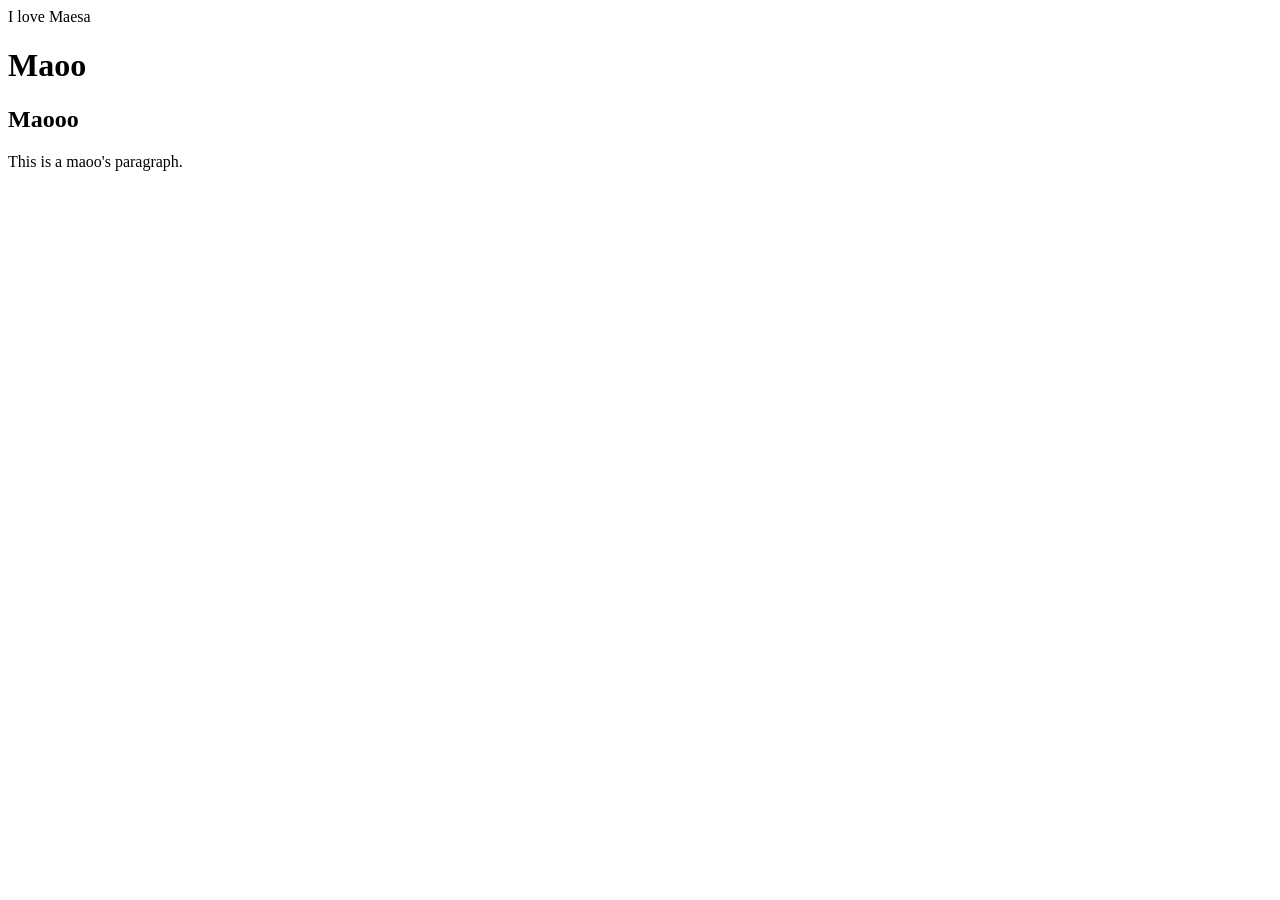
==== html/practice/html_prac_1.html @ 08d4e0e6 "Updated" ====
<!DOCTYPE html>
<html>
    <head>
        <tittle>I love Maesa</tittle>

    </head>
    <body>
        <h1>Maoo</h1>
        <h2>Maooo</h2>
        <p>This is a maoo's paragraph.</p>

    </body>
    <footer>

    </footer>
</html>
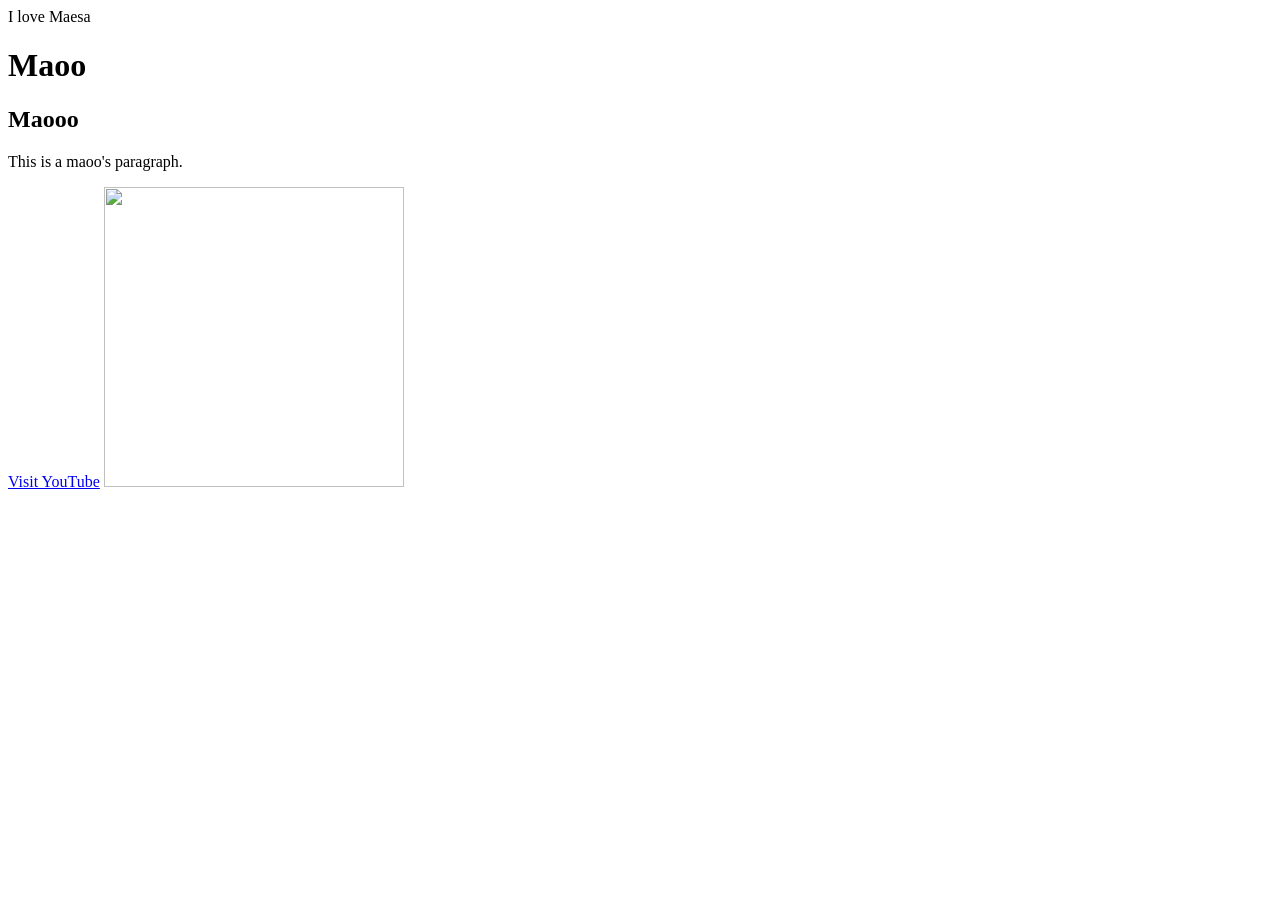
==== commit 71a40644: "updated" ====
--- a/html/practice/html_prac_1.html
+++ b/html/practice/html_prac_1.html
@@ -8,6 +8,9 @@
         <h1>Maoo</h1>
         <h2>Maooo</h2>
         <p>This is a maoo's paragraph.</p>
+        <a href="https://www.youtube.com" target="_blank">Visit YouTube</a>
+<!.. Target=_blank er kaaj eta notun ekta web page e link open korbe ..>
+        <img src="H:\tour\sajek\FB_IMG_1626211327179.jpg"width="300" height="300">
 
     </body>
     <footer>
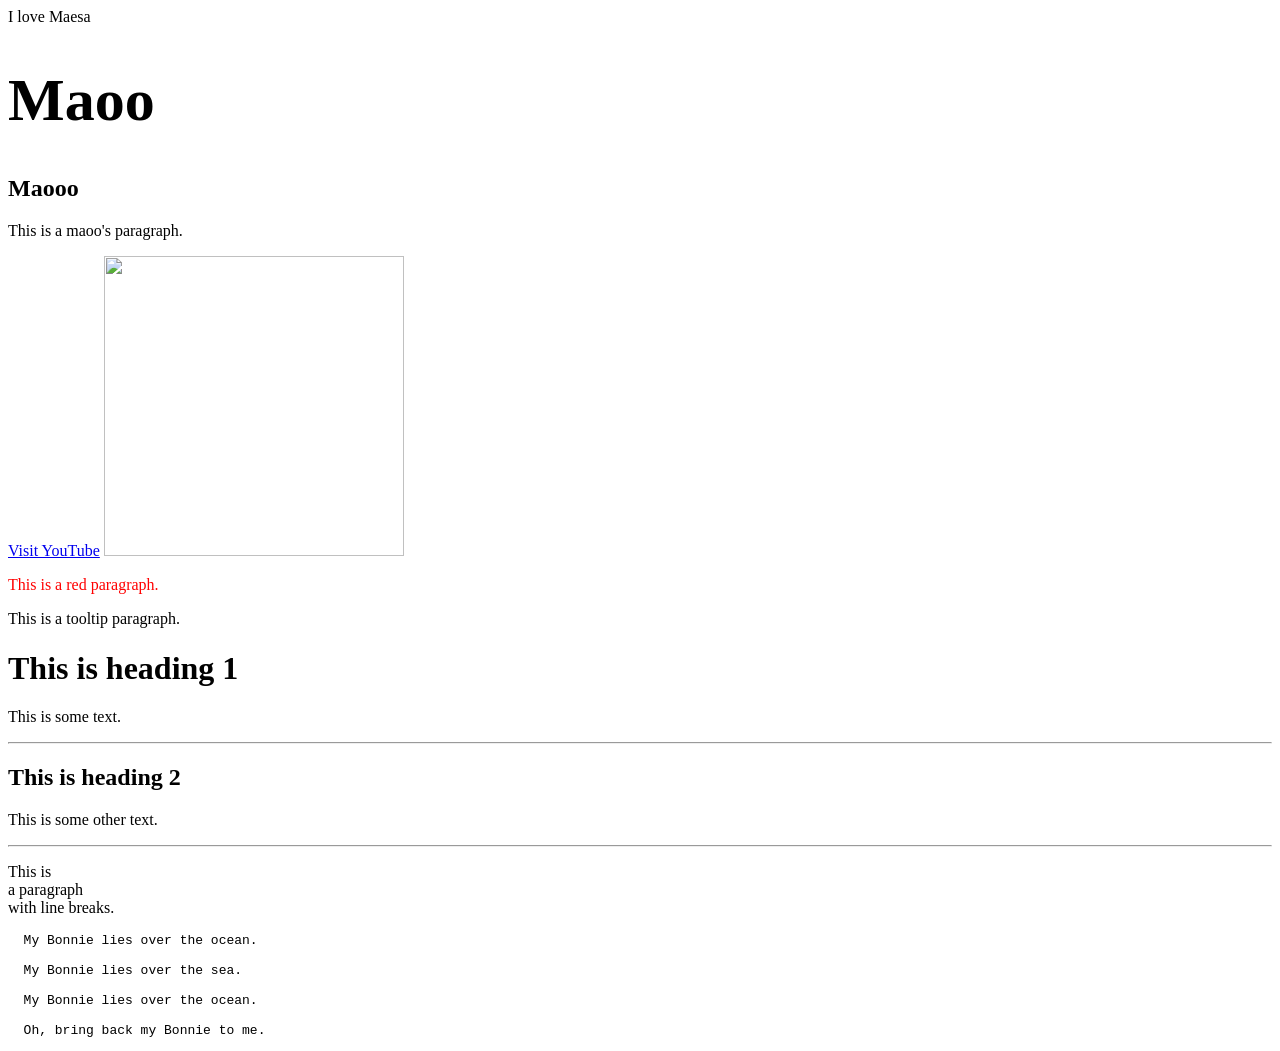
==== commit a1c71ecc: "updated" ====
--- a/html/practice/html_prac_1.html
+++ b/html/practice/html_prac_1.html
@@ -5,13 +5,36 @@
 
     </head>
     <body>
-        <h1>Maoo</h1>
+        <h1 style="font-size:60px;">Maoo</h1>
         <h2>Maooo</h2>
         <p>This is a maoo's paragraph.</p>
         <a href="https://www.youtube.com" target="_blank">Visit YouTube</a>
-<!.. Target=_blank er kaaj eta notun ekta web page e link open korbe ..>
+    <!.. Target=_blank er kaaj eta notun ekta web page e link open korbe ..>
         <img src="H:\tour\sajek\FB_IMG_1626211327179.jpg"width="300" height="300">
+    <p style="color:red;">This is a red paragraph.</p>  
+    <p title="I'm a tooltip">This is a tooltip paragraph.</p>
+    <!.. ei title er bhitorer lekhAa extra information dey jokhon
+    jokhon cursos ei title er upor niye jaoua hoy ..>
+    <h1>This is heading 1</h1>
+    <p>This is some text.</p>
+    <hr> <! hr ekhane content separate kore , ekta line dey horaizontal >
+    <h2>This is heading 2</h2>
+    <p>This is some other text.</p>
+    <hr>
+    <p>This is<br>a paragraph<br>with line breaks.</p>
+    <! br ekta empty tag, etar kono end tag nai , eta just akta paragraph er line break kore >
 
+
+    <pre>
+  My Bonnie lies over the ocean.
+
+  My Bonnie lies over the sea.
+
+  My Bonnie lies over the ocean.
+
+  Oh, bring back my Bonnie to me.
+</pre>
+<! pre er kaam linespace r break jemne thake omnei rakhe>
     </body>
     <footer>
 
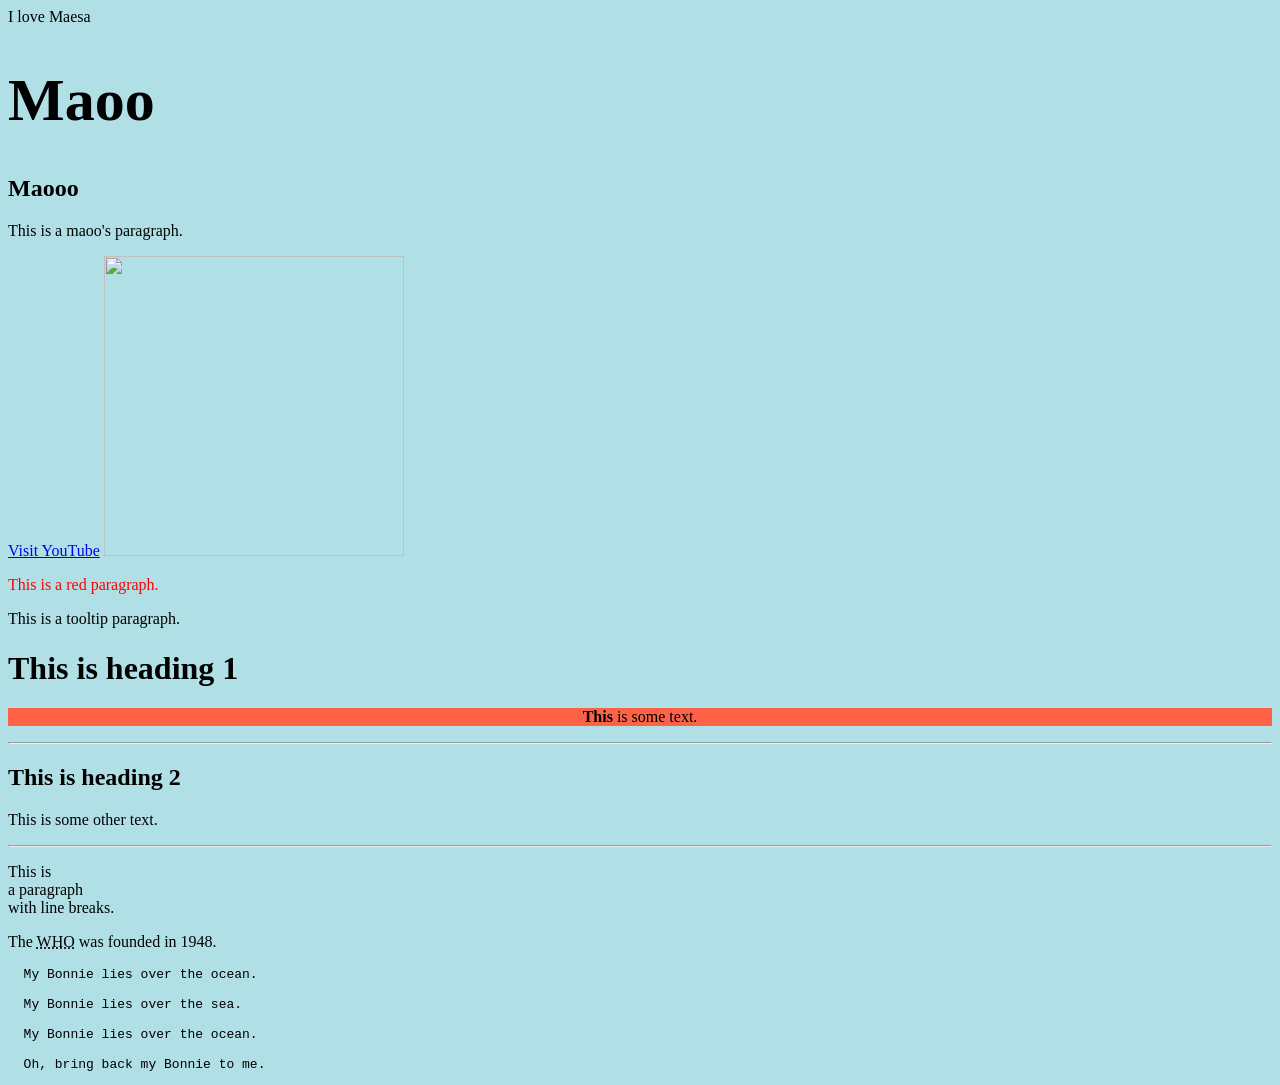
==== commit 860650e0: "update" ====
--- a/html/practice/html_prac_1.html
+++ b/html/practice/html_prac_1.html
@@ -3,8 +3,10 @@
     <head>
         <tittle>I love Maesa</tittle>
 
+        
+
     </head>
-    <body>
+    <body style="background-color:powderblue;">
         <h1 style="font-size:60px;">Maoo</h1>
         <h2>Maooo</h2>
         <p>This is a maoo's paragraph.</p>
@@ -15,14 +17,16 @@
     <p title="I'm a tooltip">This is a tooltip paragraph.</p>
     <!.. ei title er bhitorer lekhAa extra information dey jokhon
     jokhon cursos ei title er upor niye jaoua hoy ..>
-    <h1>This is heading 1</h1>
-    <p>This is some text.</p>
+    <h1>This is <b>heading</b> 1</h1>
+    <p style="text-align:center; background-color:tomato;"><strong>This</strong> is some text.</p>
     <hr> <! hr ekhane content separate kore , ekta line dey horaizontal >
     <h2>This is heading 2</h2>
     <p>This is some other text.</p>
     <hr>
     <p>This is<br>a paragraph<br>with line breaks.</p>
     <! br ekta empty tag, etar kono end tag nai , eta just akta paragraph er line break kore >
+
+<p>The <abbr title="World Health Organization">WHO</abbr> was founded in 1948.</p>
 
 
     <pre>
